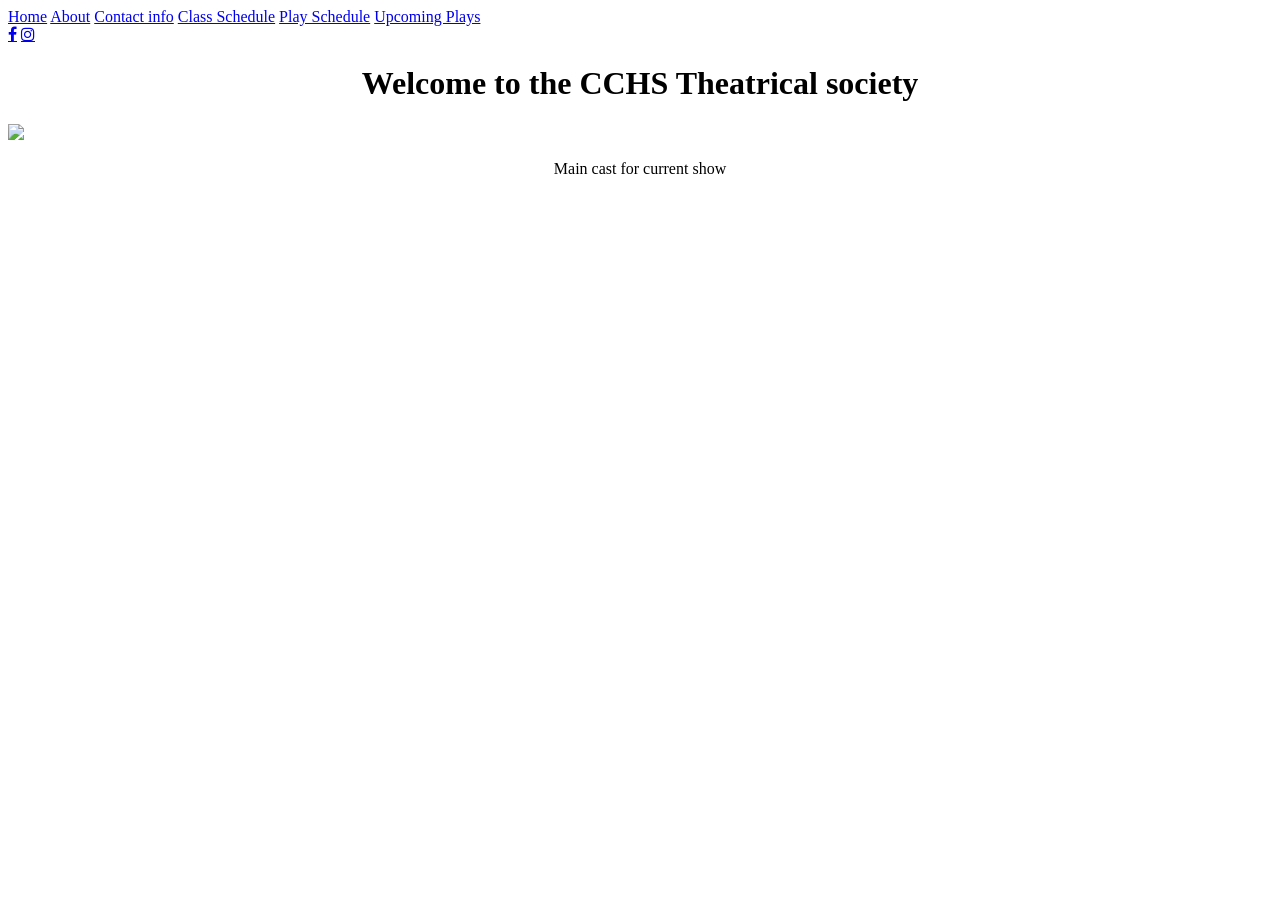
==== index.html @ 69587b51 "Update index.html" ====
<!DOCTYPE html>
<html lang="en">
<head>
 <link rel="stylesheet" href="index.scss">
   <div class="topnav">
  <a class="active" href="index.html">Home</a>
  <a href="about.html">About</a>
  <a href="contactinfo.html">Contact info</a>
  <a href="classschedule.html">Class Schedule</a>
  <a href="playschedule.html">Play Schedule</a>
  <a href="upcomingplays.html">Upcoming Plays</a>  
</div>
  <!--  Meta  -->
  <meta charset="UTF-8" />
  <title>Act 1 Secne 1</title>
  <!--  Styles  -->
  <link rel="stylesheet" href="styles/index.processed.css">
  <!-- Add icon library -->
  <link rel="stylesheet" href="https://cdnjs.cloudflare.com/ajax/libs/font-awesome/4.7.0/css/font-awesome.min.css">
  <!-- Add font awesome icons -->
  <a href="https://www.facebook.com/lauren.j.cleek" class="fa fa-facebook"></a>
  <a href="https://www.instagram.com/arniejo/?hl=en" class="fa fa-instagram"></a>
  </head>
  <body>
  <h1 ALIGN=CENTER>Welcome to the CCHS Theatrical society</h1>
  <img src="https://user-images.githubusercontent.com/37153254/37625924-f26b56f4-2b9b-11e8-9e89-80d8ca746af1.jpg"class="center">
  <p><center>Main cast for current show</center></p> 
    
    
    <!-- You have so many possibilities right now... Looking for something to kick off?
    How about a simple folio page to show off everything you're going to make! --> 
 
  
  <!-- Scripts -->
  <script src="scripts/index.js"></script>
  </body>
</html>
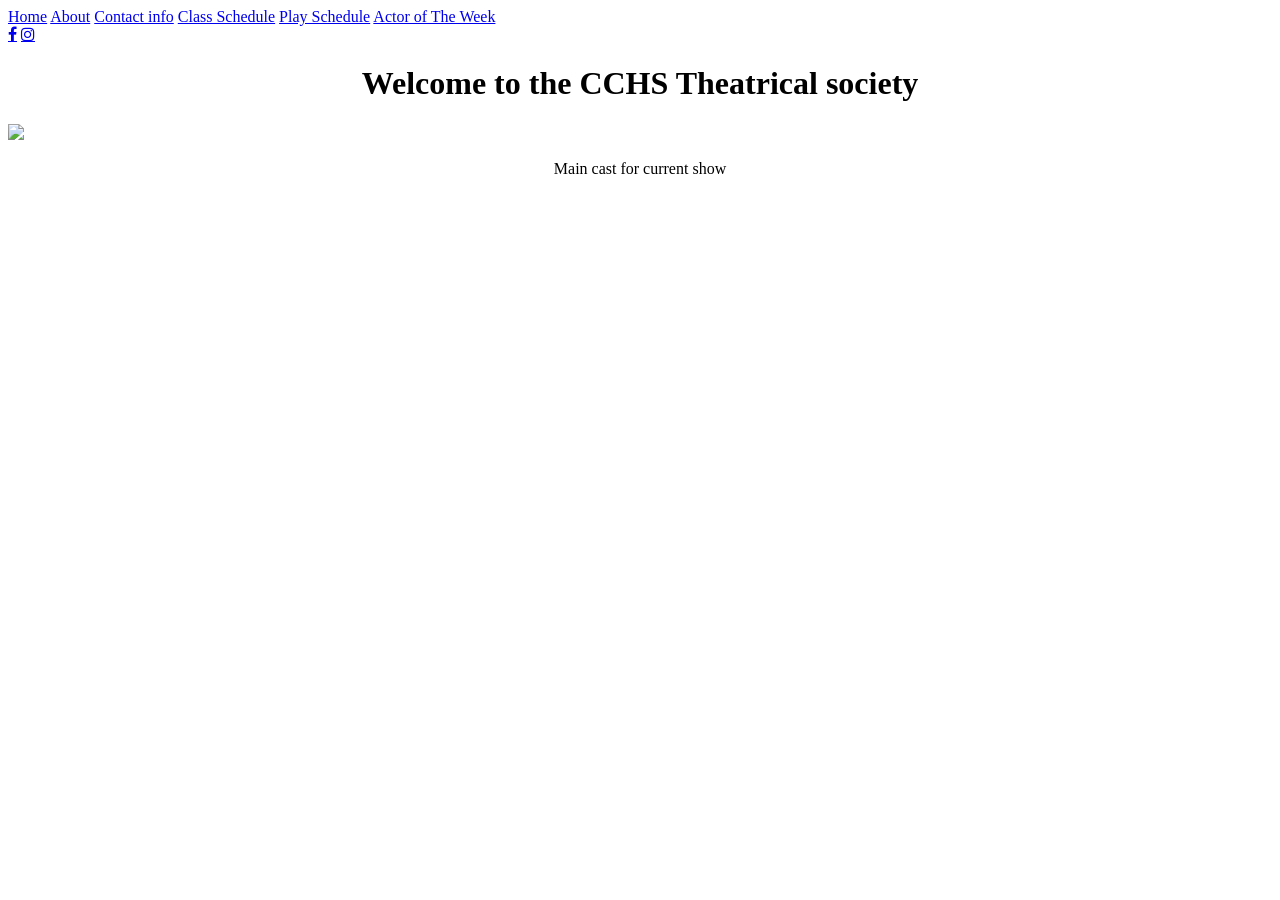
==== commit a9400218: "Update index.html" ====
--- a/index.html
+++ b/index.html
@@ -8,7 +8,7 @@
   <a href="contactinfo.html">Contact info</a>
   <a href="classschedule.html">Class Schedule</a>
   <a href="playschedule.html">Play Schedule</a>
-  <a href="upcomingplays.html">Upcoming Plays</a>  
+  <a href="actoroftheweek.html">Actor of The Week</a>  
 </div>
   <!--  Meta  -->
   <meta charset="UTF-8" />
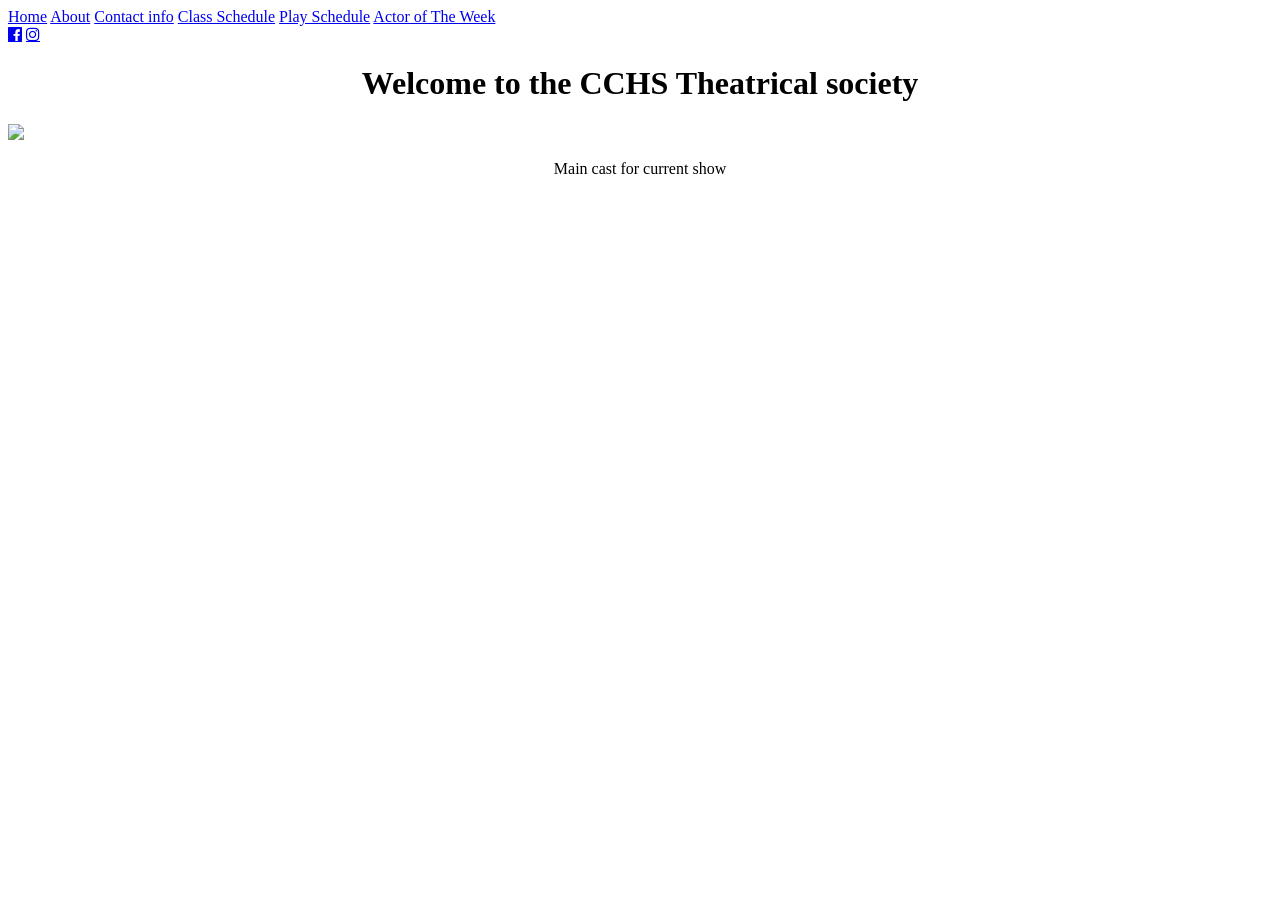
==== commit 6ef0ecd4: "Update index.html" ====
--- a/index.html
+++ b/index.html
@@ -18,7 +18,7 @@
   <!-- Add icon library -->
   <link rel="stylesheet" href="https://cdnjs.cloudflare.com/ajax/libs/font-awesome/4.7.0/css/font-awesome.min.css">
   <!-- Add font awesome icons -->
-  <a href="https://www.facebook.com/lauren.j.cleek" class="fa fa-facebook"></a>
+  <a href="https://www.facebook.com/lauren.j.cleek" class="fa fa-facebook-official"></a>
   <a href="https://www.instagram.com/arniejo/?hl=en" class="fa fa-instagram"></a>
   </head>
   <body>
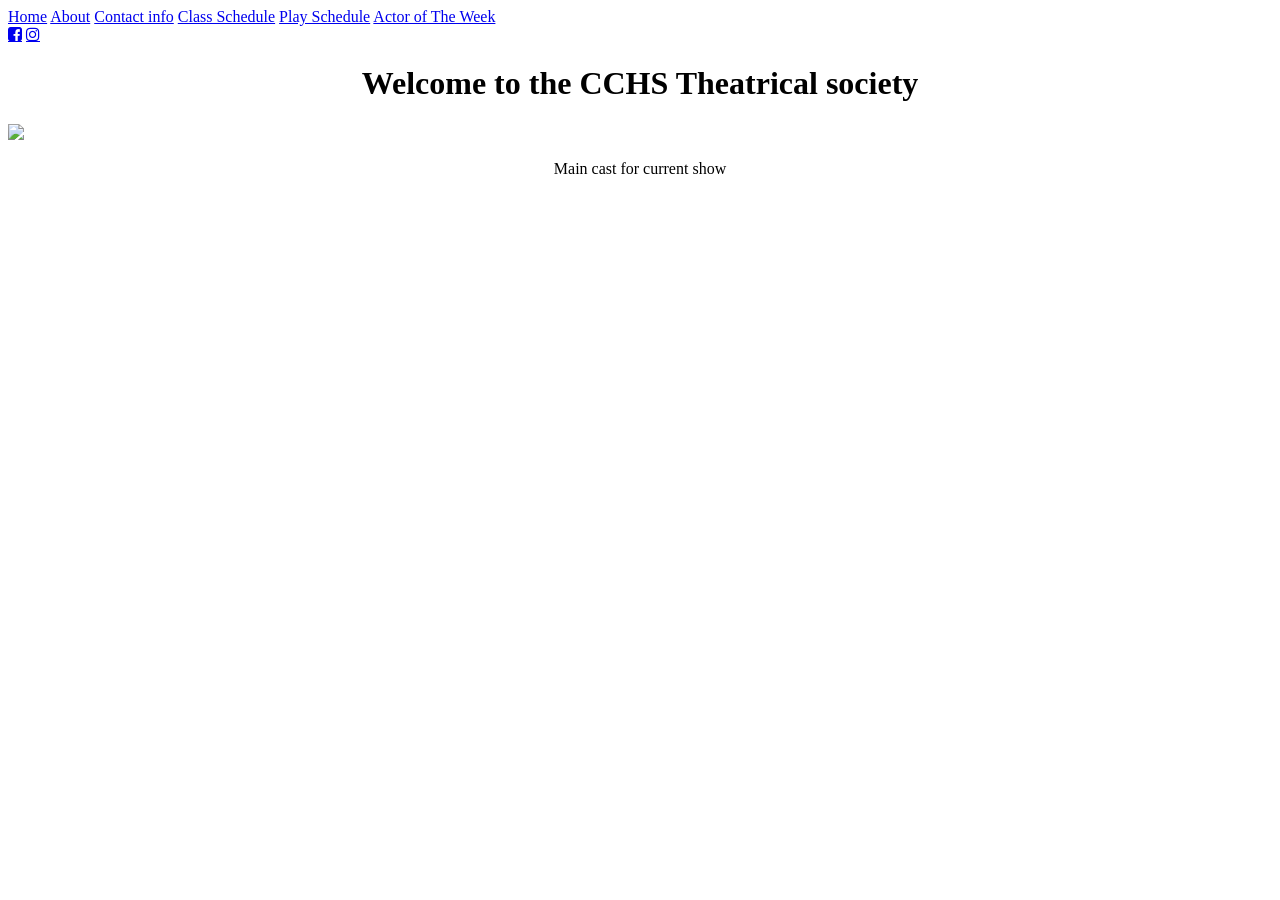
==== commit 2e93e4b1: "Update index.html" ====
--- a/index.html
+++ b/index.html
@@ -18,7 +18,7 @@
   <!-- Add icon library -->
   <link rel="stylesheet" href="https://cdnjs.cloudflare.com/ajax/libs/font-awesome/4.7.0/css/font-awesome.min.css">
   <!-- Add font awesome icons -->
-  <a href="https://www.facebook.com/lauren.j.cleek" class="fa fa-facebook-official"></a>
+  <a href="https://www.facebook.com/lauren.j.cleek" class="fa fa-facebook-square"></a>
   <a href="https://www.instagram.com/arniejo/?hl=en" class="fa fa-instagram"></a>
   </head>
   <body>
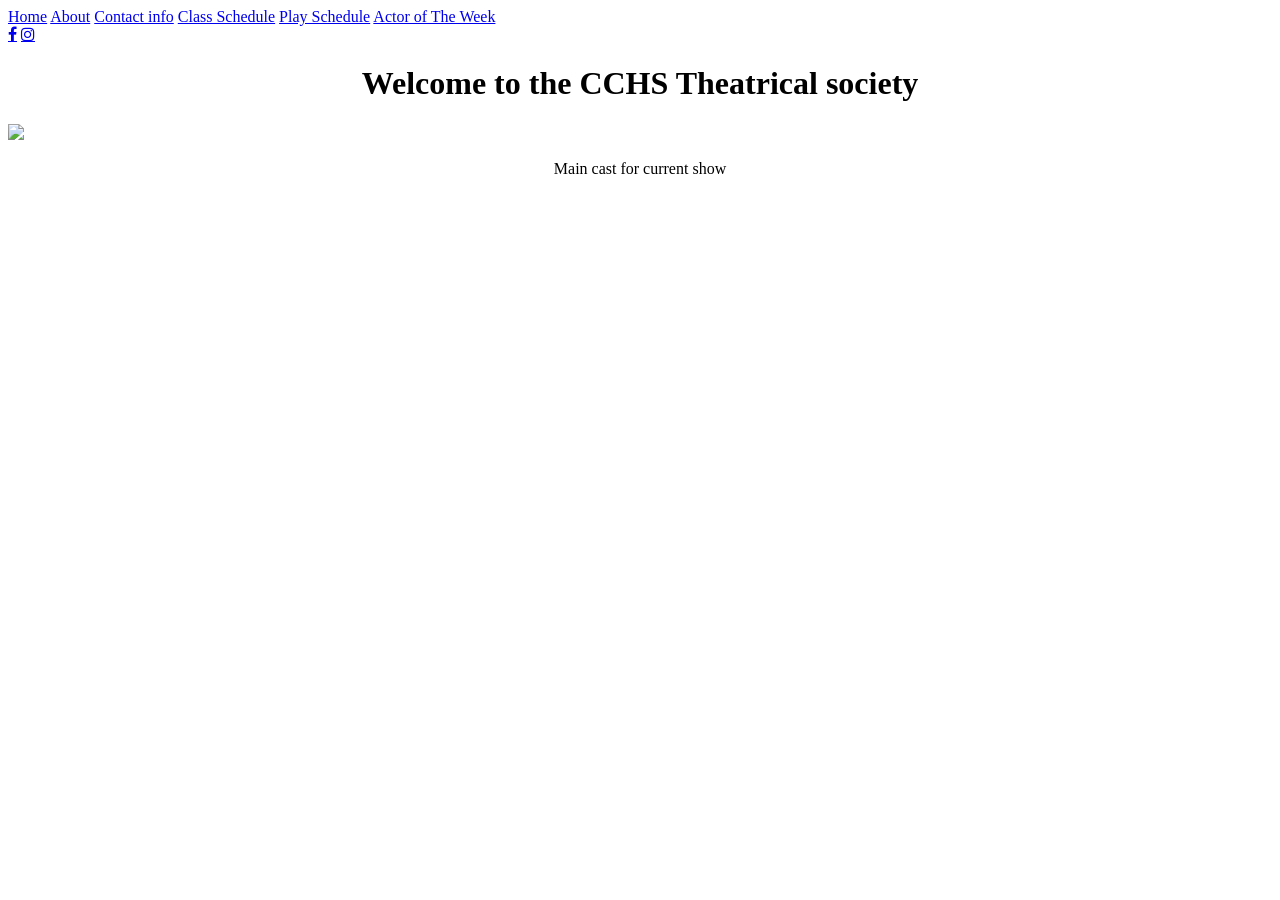
==== commit 12b6db5c: "Update index.html" ====
--- a/index.html
+++ b/index.html
@@ -18,7 +18,7 @@
   <!-- Add icon library -->
   <link rel="stylesheet" href="https://cdnjs.cloudflare.com/ajax/libs/font-awesome/4.7.0/css/font-awesome.min.css">
   <!-- Add font awesome icons -->
-  <a href="https://www.facebook.com/lauren.j.cleek" class="fa fa-facebook-square"></a>
+  <a href="https://www.facebook.com/lauren.j.cleek" class="fa fa-facebook"></a>
   <a href="https://www.instagram.com/arniejo/?hl=en" class="fa fa-instagram"></a>
   </head>
   <body>
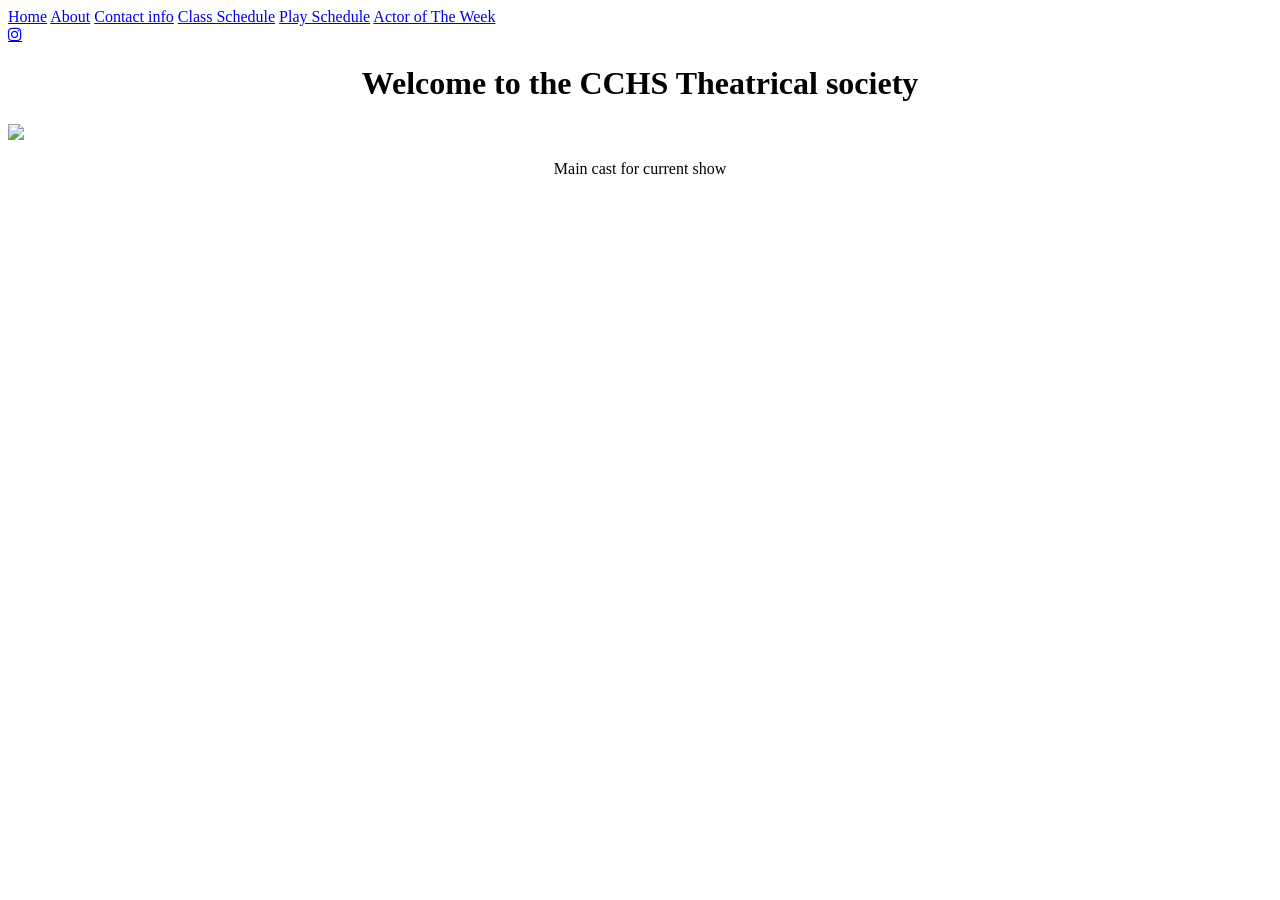
==== commit 67b78195: "Update index.html" ====
--- a/index.html
+++ b/index.html
@@ -18,7 +18,7 @@
   <!-- Add icon library -->
   <link rel="stylesheet" href="https://cdnjs.cloudflare.com/ajax/libs/font-awesome/4.7.0/css/font-awesome.min.css">
   <!-- Add font awesome icons -->
-  <a href="https://www.facebook.com/lauren.j.cleek" class="fa fa-facebook"></a>
+  <a href="https://www.facebook.com/lauren.j.cleek" class=""></a>
   <a href="https://www.instagram.com/arniejo/?hl=en" class="fa fa-instagram"></a>
   </head>
   <body>
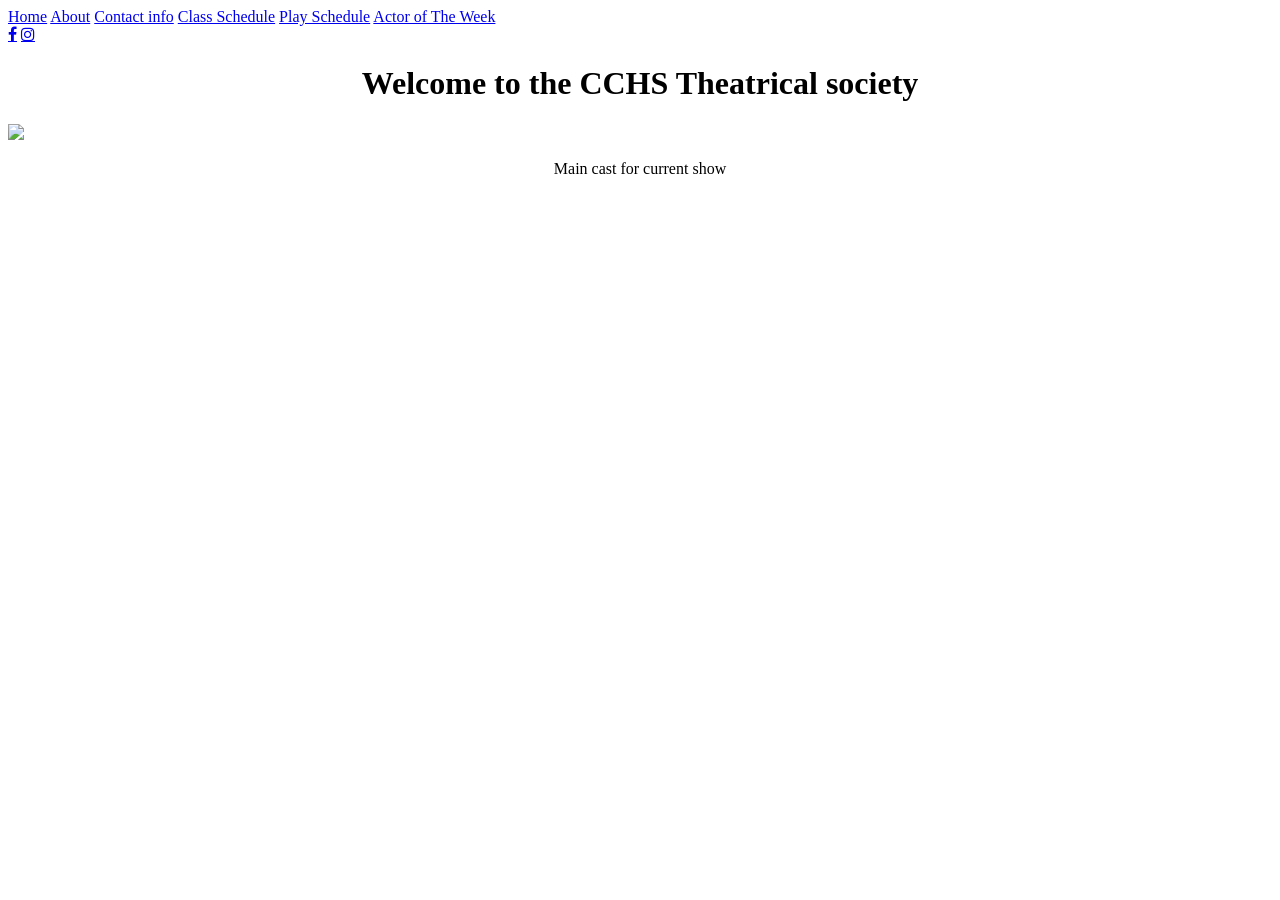
==== commit 8050723c: "Update index.html" ====
--- a/index.html
+++ b/index.html
@@ -18,7 +18,7 @@
   <!-- Add icon library -->
   <link rel="stylesheet" href="https://cdnjs.cloudflare.com/ajax/libs/font-awesome/4.7.0/css/font-awesome.min.css">
   <!-- Add font awesome icons -->
-  <a href="https://www.facebook.com/lauren.j.cleek" class=""></a>
+  <a href="https://www.facebook.com/lauren.j.cleek" class="fa fa-facebook"></a>
   <a href="https://www.instagram.com/arniejo/?hl=en" class="fa fa-instagram"></a>
   </head>
   <body>
